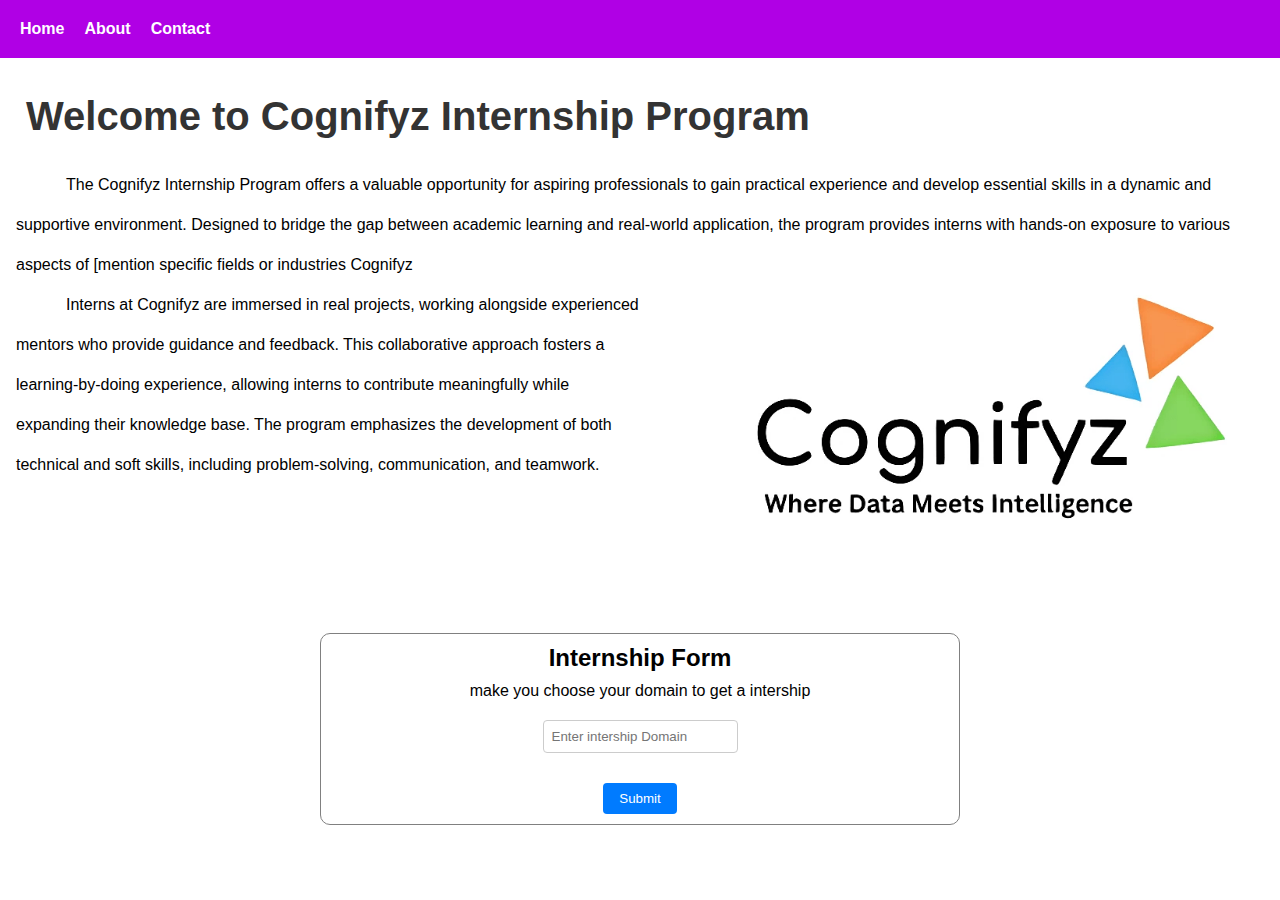
==== task1Level1/index.html @ bbee8060 "Task 1 - level 1 : we have complete task 1 in cognifyz internship" ====
<!DOCTYPE html>
<html lang="en">

<head>
    <meta charset="UTF-8">
    <meta name="viewport" content="width=device-width, initial-scale=1.0">
    <title>Cognifyz Internship Program</title>

    <link rel="stylesheet" href="style.css">

</head>

<body>

    <nav>
        <ul>
            <li><a href="#">Home</a></li>
            <li><a href="#">About</a></li>
            <li><a href="#">Contact</a></li>
        </ul>
    </nav>

    <div class="container">
        <h1 id="head">Welcome to Cognifyz Internship Program</h1>

        <div class="content">
            <p id="first">The Cognifyz Internship Program offers a valuable opportunity for aspiring professionals to
                gain
                practical
                experience and develop essential skills in a dynamic and supportive environment. Designed to bridge the
                gap
                between academic learning and real-world application, the program provides interns with hands-on
                exposure to
                various aspects of [mention specific fields or industries Cognifyz</p>

            <p id="second">Interns at Cognifyz are immersed in real projects, working alongside experienced mentors who
                provide
                guidance
                and feedback. This collaborative approach fosters a learning-by-doing experience, allowing interns to
                contribute meaningfully while expanding their knowledge base. The program emphasizes the development of
                both
                technical and soft skills, including problem-solving, communication, and teamwork.</p>

            <img src="cognifyzLogo.png" alt="Cognifyz Internship Program">
        </div>
    </div>


    <div class="formContent">
        <form>
            <h2>Internship Form</h2>
            <label for="">make you choose your domain to get a intership </label><br>
            <input type="text" placeholder="Enter intership Domain"><br>
            <button type="submit">Submit</button>
        </form>
    </div>


</body>

</html>
---- task1Level1/style.css ----
*{
    padding: 0;
    margin: 0;
    box-sizing: border-box;
    scroll-behavior: smooth;
}

body {
    font-family: sans-serif;
}

/* Navigation Menu Styles */
nav {
    width: 100%;
    background-color: rgb(176, 0, 229);
    color: white;
    padding: 20px;
    margin-bottom: 10px;
}

nav ul {
    list-style: none;
    padding: 0;
    margin: 0;
    display: flex;
}

nav li {
    margin-right: 20px;
}

nav a {
    text-decoration: none;
    font-weight: 700;
    color: white;
}

nav a:hover {
    color: #ecff95;
}

/* main container style  */
div.container{
    padding: 1rem;
}

h1#head {
    color: #333;
    padding: 10px;
    margin-bottom: 1rem;
    font-size: 2.5rem;
}

p {
    line-height: 2.5;
    text-indent: 50px;
    position: relative;
}

p#first{
    width: 100%;
}

p#second{
    width: 50%;
    float: left;
}

img {
    max-width: 50%;
    height: fit-content;
    float: left;
    display: block;
    margin: -40px auto 0 auto;
}

/* Form Styles */
div.formContent{
    width: 100%;
    float: left;
    text-align: center;
}
form {
    border: 1px solid gray;
    border-radius: 10px;
    margin : 0 auto;
    width: 50%;
    margin: 20px auto;
}

div.formContent h2{
    margin: 10px 0;
}


div.formContent label{
    margin: 0px 0;
}

input[type="text"] {
    padding: 8px;
    margin: 20px 0 10px 0;
    border: 1px solid #ccc;
    border-radius: 4px;
}

button[type="submit"] {
    padding: 8px 16px;
    background-color: #007bff;
    margin: 20px 0 10px 0;
    color: white;
    border: none;
    border-radius: 4px;
    cursor: pointer;
}
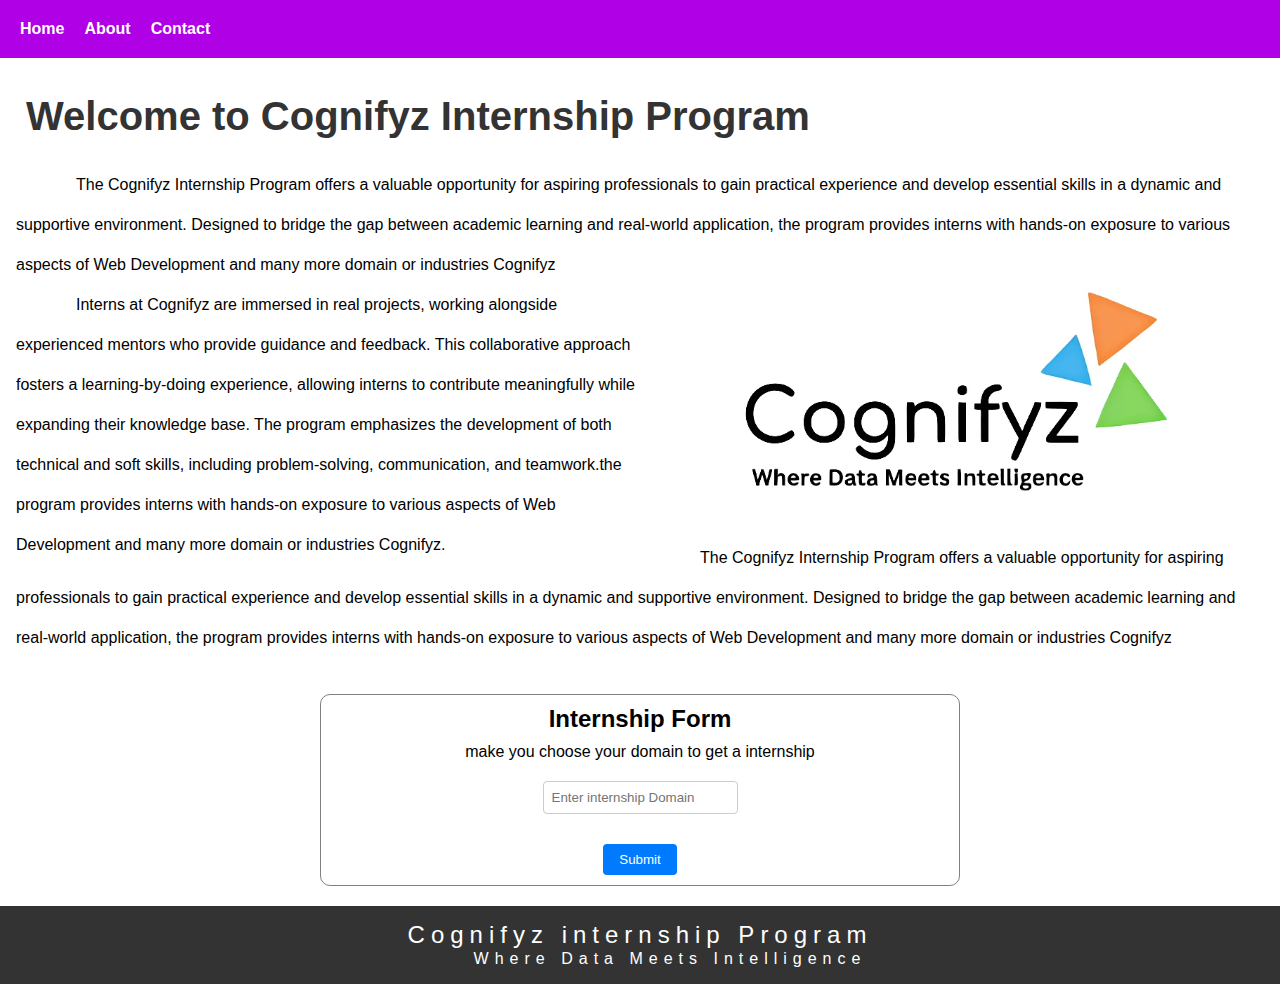
==== commit d820beab: "Task 1 level 1 : some add content and style" ====
--- a/task1Level1/index.html
+++ b/task1Level1/index.html
@@ -31,7 +31,7 @@
                 gap
                 between academic learning and real-world application, the program provides interns with hands-on
                 exposure to
-                various aspects of [mention specific fields or industries Cognifyz</p>
+                various aspects of Web Development and many more domain or industries Cognifyz</p>
 
             <p id="second">Interns at Cognifyz are immersed in real projects, working alongside experienced mentors who
                 provide
@@ -39,21 +39,38 @@
                 and feedback. This collaborative approach fosters a learning-by-doing experience, allowing interns to
                 contribute meaningfully while expanding their knowledge base. The program emphasizes the development of
                 both
-                technical and soft skills, including problem-solving, communication, and teamwork.</p>
+                technical and soft skills, including problem-solving, communication, and teamwork.the program provides
+                interns with hands-on
+                exposure to
+                various aspects of Web Development and many more domain or industries Cognifyz.</p>
 
-            <img src="cognifyzLogo.png" alt="Cognifyz Internship Program">
+            <img src="cognifyzLogo.png" alt="Cognifyz Internship Program"><br>
+
+            <p id="first">The Cognifyz Internship Program offers a valuable opportunity for aspiring professionals to
+                gain
+                practical
+                experience and develop essential skills in a dynamic and supportive environment. Designed to bridge the
+                gap
+                between academic learning and real-world application, the program provides interns with hands-on
+                exposure to
+                various aspects of Web Development and many more domain or industries Cognifyz</p>
         </div>
     </div>
 
 
     <div class="formContent">
-        <form>
+        <form onsubmit="(e)=> e.preventDefault();">
             <h2>Internship Form</h2>
-            <label for="">make you choose your domain to get a intership </label><br>
-            <input type="text" placeholder="Enter intership Domain"><br>
+            <label for="">make you choose your domain to get a internship </label><br>
+            <input type="text" placeholder="Enter internship Domain" required><br>
             <button type="submit">Submit</button>
         </form>
     </div>
+
+    <footer class="footer">
+        <h2>Cognifyz internship Program</h2>
+        <p>Where Data Meets Intelligence</p>
+    </footer>
 
 
 </body>
--- a/task1Level1/style.css
+++ b/task1Level1/style.css
@@ -53,7 +53,7 @@
 
 p {
     line-height: 2.5;
-    text-indent: 50px;
+    text-indent: 60px;
     position: relative;
 }
 
@@ -67,7 +67,7 @@
 }
 
 img {
-    max-width: 50%;
+    max-width: 45%;
     height: fit-content;
     float: left;
     display: block;
@@ -77,7 +77,6 @@
 /* Form Styles */
 div.formContent{
     width: 100%;
-    float: left;
     text-align: center;
 }
 form {
@@ -113,3 +112,19 @@
     border-radius: 4px;
     cursor: pointer;
 }
+
+/* footer section sytle  */
+footer.footer{
+    width: 100%;
+    /* height: 3rem; */
+    background-color: #333;
+    letter-spacing: 6px;
+    color: white;
+    text-align: center;
+    padding: 5px 0;
+}
+
+.footer h2{
+    margin: 10px 0 -10px 0;
+    font-weight: 400;
+}
